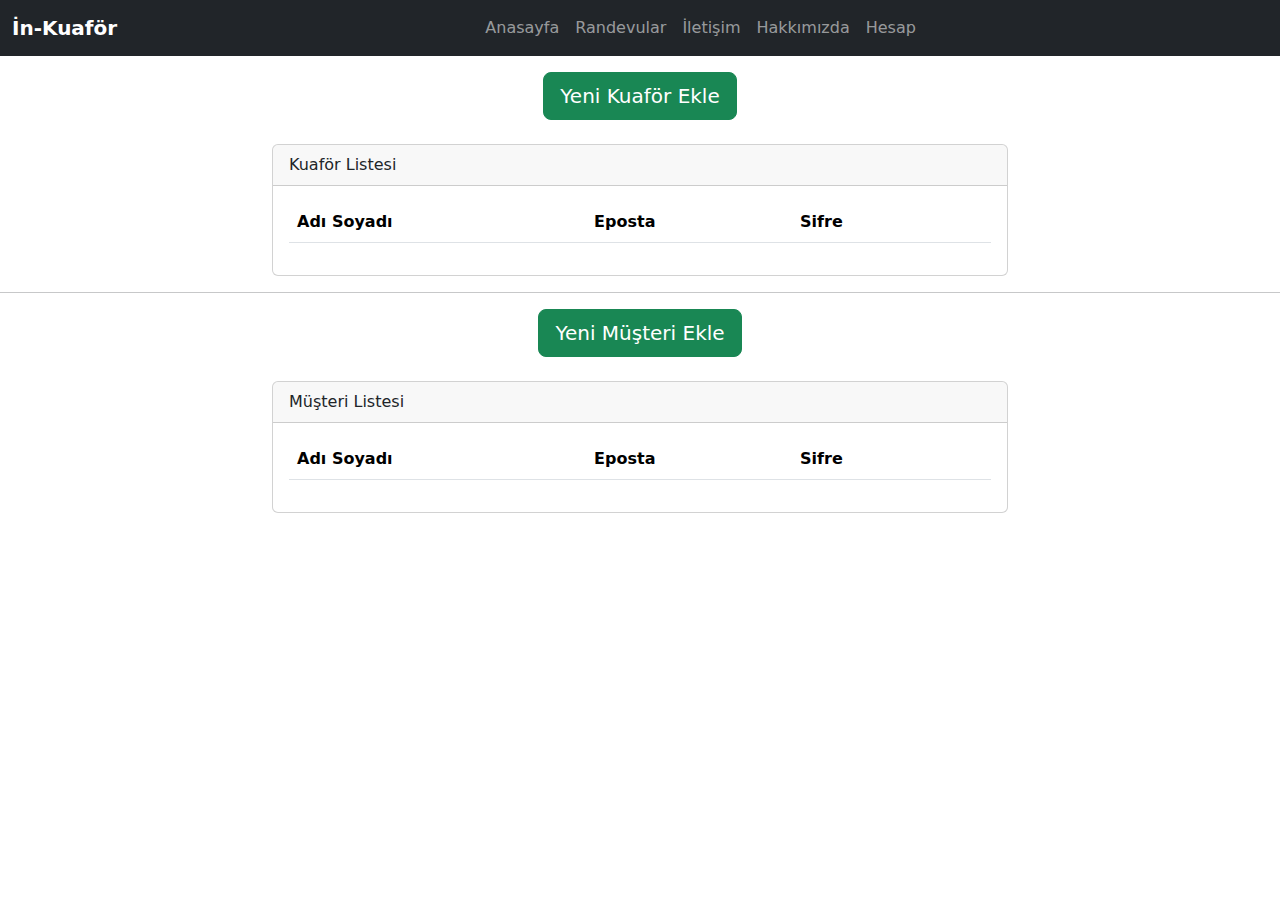
==== frontEnd/Admin.html @ 8b71ee0e "müşteri ve kuaför jquery" ====
<!DOCTYPE html>
<html lang="en">
<head>
    <meta charset="UTF-8">
    <meta name="viewport" content="width=device-width, initial-scale=1">
    <title>Admin</title>
    <link href="https://cdn.jsdelivr.net/npm/bootstrap@5.3.0/dist/css/bootstrap.min.css" rel="stylesheet">
    <script src="https://code.jquery.com/jquery-3.6.4.min.js"></script>
    <script src="js/adminkuafor.js"></script>
    <script src="js/halilDeneme.js"></script>
    <link rel="stylesheet" href="halilDeneme.css">

</head>
<body>

<!-- Page loading animation -->
<div class="loader loader-bg">
    <div class="loader-inner ball-pulse">
        <div></div>
        <div></div>
        <div></div>
    </div>
</div>

<nav class="navbar navbar-expand-md fixed-top top-nav navbar-dark bg-dark">
    <div class="container-fluid">
        <a class="navbar-brand" href="index.html"><strong>İn-Kuaför</strong></a>
        <button class="navbar-toggler" type="button" data-toggle="collapse" data-target="#navbarSupportedContent" aria-controls="navbarSupportedContent" aria-expanded="false" aria-label="Toggle navigation">
            <span class="navbar-toggler-icon"><img src="img/icons/menu.png"></span>
        </button>

        <div class="collapse navbar-collapse" id="navbarSupportedContent">
            <ul class="navbar-nav m-auto text-sm-center text-md-center">
                <li class="nav-item">
                    <a class="nav-link" href="index.html">Anasayfa <span class="sr-only"></span></a>
                </li>
                <li class="nav-item">
                    <a class="nav-link" href="MusteriRandevular.html">Randevular</a>
                </li>
                <li class="nav-item">
                    <a class="nav-link" href="Iletisim.html">İletişim</a>
                </li>
                <li class="nav-item">
                    <a class="nav-link" href="Hakkimizda.html">Hakkımızda</a>
                </li>
                <li class="nav-item">
                    <a class="nav-link" href="Girişyap.html">Hesap</a>
                </li>
            </ul>
        </div>
    </div>
</nav>

<div class="text-center">
    <br>
    <br>
    <br>
    <button type="button" class="btn btn-lg btn-success" id="kuaforEkleButton" onclick="panelEkle()">Yeni Kuaför Ekle</button>
</div>

<div id="goruntule" class="container mt-4">
    <div class="row justify-content-center">
        <div class="col-md-8">
            <div class="card">
                <div class="card-header">
                    Kuaför Listesi
                </div>
                <div class="card-body">
                    <table class="table">
                        <thead>
                            <tr>
                                <th>Adı Soyadı</th>
                                <th>Eposta</th>
                                <th>Sifre</th>
                                <th></th>
                            </tr>
                        </thead>
                        <tbody id="kullaniciListesi">
                            <!-- Buraya kullanıcı listesi gelecek -->
                        </tbody>
                    </table>
                </div>
            </div>
        </div>
    </div>
</div>



    
    <!-- Yeni kullanıcı ekleme formu -->
    <div id="ekleForm" class="mt-4">
        <div class="row justify-content-center">
            <div class="col-md-6">
                <div class="card">
                    <div class="card-body">
                        <h4 class="text-center">Yeni Kuaför Ekle</h4>
                        <hr>
                        <form class="row g-3">
                            <div class="col-md-6">
                                <label for="ekleIsim" class="form-label">Ad</label>
                                <input type="text" class="form-control" id="ekleIsim" required>
                            </div>
                            <div class="col-md-6">
                                <label for="ekleSoyisim" class="form-label">Soyad</label>
                                <input type="text" class="form-control" id="ekleSoyisim" required>
                            </div>
                            <div class="col-12">
                                <label for="ekleEposta" class="form-label">Eposta</label>
                                <input type="email" class="form-control" id="ekleEposta" required>
                            </div>
                            <div class="col-12">
                                <label for="ekleSifre" class="form-label">Şifre</label>
                                <input type="password" class="form-control" id="ekleSifre" required>
                            </div>
                            <div class="col-12">
                                <button type="button" class="btn btn-danger mt-2" id="iptalFormBtn"onclick="ekleIptal()">İptal</button>
                                <button type="button" class="btn btn-success mt-2" id="ekleFormBtn">Ekle</button>
                            </div>
                        </form>
                    </div>
                </div>
            </div>
        </div>
    </div>

    <!-- Kullanıcı güncelleme formu -->
    <div id="guncelleForm" style="display: none;">
        <div class="row justify-content-center">
            <div class="col-md-6">
                <div class="card">
                    <div class="card-body">
                        <h4 class="text-center">Kuaför Güncelle</h4>
                        <hr>
                        <form class="row g-3">
                            <input type="hidden" id="guncelleId" value="">
                            <div class="col-md-6">
                                <label for="guncelleIsim" class="form-label">Ad</label>
                                <input type="text" class="form-control" id="guncelleIsim" required>
                            </div>
                            <div class="col-md-6">
                                <label for="guncelleSoyisim" class="form-label">Soyad</label>
                                <input type="text" class="form-control" id="guncelleSoyisim" required>
                            </div>
                            <div class="col-12">
                                <label for="guncelleEposta" class="form-label">Eposta</label>
                                <input type="email" class="form-control" id="guncelleEposta" required>
                            </div>
                            <div class="col-12">
                                <label for="guncelleSifre" class="form-label">Şifre</label>
                                <input type="password" class="form-control" id="guncelleSifre" required>
                            </div>
                            <div class="col-12">
                                <button type="button" class="btn btn-danger mt-2" id="iptalFormBtn"onclick="ekleIptal()">İptal</button>
                                <button type="button" class="btn btn-success mt-2" id="guncelleBtn">Güncelle</button>
                            </div>
                        </form>
                    </div>
                </div>
            </div>
        </div>
    </div>
   
    <div class="text-center">
        <hr>
        <button type="button" class="btn btn-lg btn-success" id="kuaforEkleButton" onclick="hesapAc()">Yeni Müşteri Ekle</button>
    </div>

    <div id="goruntuleMusteri" class="container mt-4">
        <div class="row justify-content-center">
            <div class="col-md-8">
                <div class="card">
                    <div class="card-header">
                        Müşteri Listesi
                    </div>
                    <div class="card-body">
                        <table class="table">
                            <thead>
                                <tr>
                                    <th>Adı Soyadı</th>
                                    <th>Eposta</th>
                                    <th>Sifre</th>
                                    <th></th>
                                </tr>
                            </thead>
                            <tbody id="musteriListesi">
                                <!-- Buraya kullanıcı listesi gelecek -->
                            </tbody>
                        </table>
                    </div>
                </div>
            </div>
        </div>
    </div>

<!-- Bootstrap JS (Optional) -->
<script src="https://cdn.jsdelivr.net/npm/bootstrap@5.3.0/dist/js/bootstrap.bundle.min.js"></script>
<script>

start();

</script>
</body>
</html>
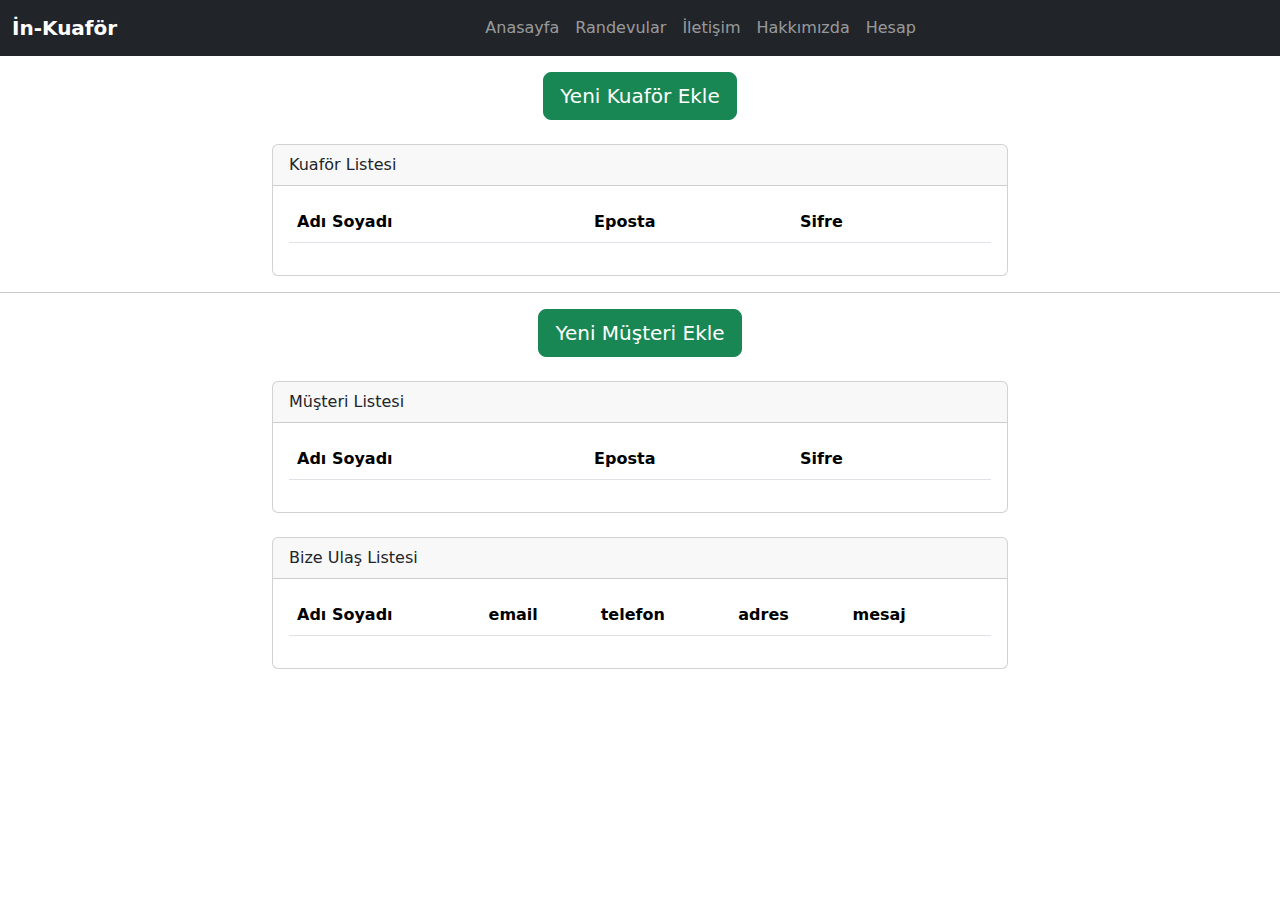
==== commit 8ef063d3: "bize ulasın ve diğerleri" ====
--- a/frontEnd/Admin.html
+++ b/frontEnd/Admin.html
@@ -8,6 +8,8 @@
     <script src="https://code.jquery.com/jquery-3.6.4.min.js"></script>
     <script src="js/adminkuafor.js"></script>
     <script src="js/halilDeneme.js"></script>
+    <script src="js/bizeUlas.js"></script>
+
     <link rel="stylesheet" href="halilDeneme.css">
 
 </head>
@@ -183,7 +185,7 @@
                                     <th></th>
                                 </tr>
                             </thead>
-                            <tbody id="musteriListesi">
+                            <tbody id="musteriListesi" style="max-height: 70vh;overflow-y: scroll;">
                                 <!-- Buraya kullanıcı listesi gelecek -->
                             </tbody>
                         </table>
@@ -192,6 +194,35 @@
             </div>
         </div>
     </div>
+    
+    <div id="goruntuleBizeUlas" class="container mt-4">
+        <div class="row justify-content-center">
+            <div class="col-md-8">
+                <div class="card">
+                    <div class="card-header">
+                        Bize Ulaş Listesi
+                    </div>
+                    <div class="card-body">
+                        <table class="table">
+                            <thead>
+                                <tr>
+                                    <th>Adı Soyadı</th>
+                                    <th>email</th>
+                                    <th>telefon</th>
+                                    <th>adres</th>
+                                    <th>mesaj</th>
+                                    <th></th>
+                                </tr>
+                            </thead>
+                            <tbody id="bizeulaslistesi" style="max-height: 70vh;overflow-y: scroll;">
+                                <!-- bize ulas listesi gelecek-->
+                            </tbody>
+                        </table>
+                    </div>
+                </div>
+            </div>
+        </div>
+    </div>
 
 <!-- Bootstrap JS (Optional) -->
 <script src="https://cdn.jsdelivr.net/npm/bootstrap@5.3.0/dist/js/bootstrap.bundle.min.js"></script>
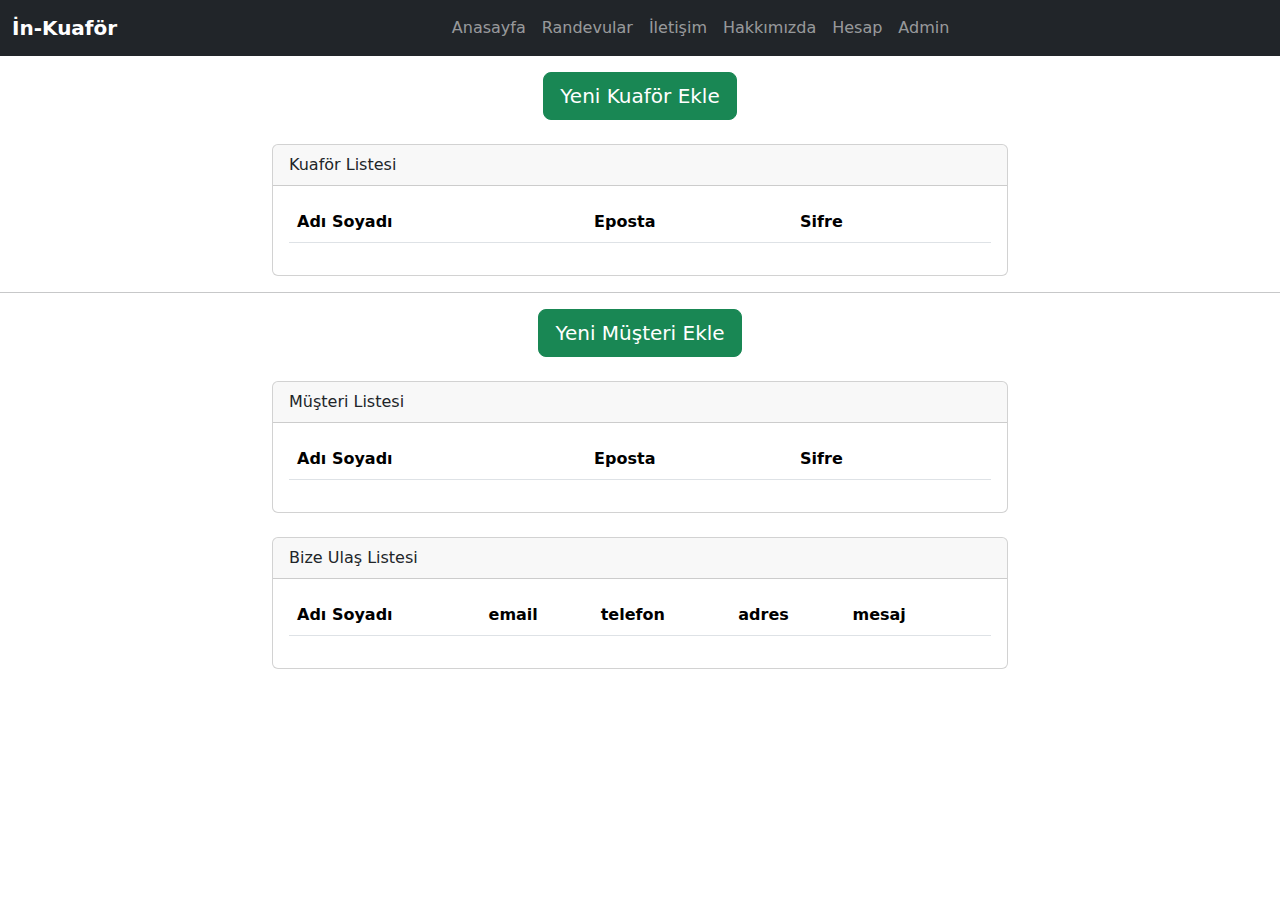
==== commit fbef32d8: "hatalar çözüldü github yapıldı giris yapildi" ====
--- a/frontEnd/Admin.html
+++ b/frontEnd/Admin.html
@@ -48,6 +48,10 @@
                 <li class="nav-item">
                     <a class="nav-link" href="Girişyap.html">Hesap</a>
                 </li>
+          
+                <li class="nav-item">
+                    <a class="nav-link" href="Admin.html">Admin</a>
+                </li>
             </ul>
         </div>
     </div>
@@ -68,7 +72,7 @@
                     Kuaför Listesi
                 </div>
                 <div class="card-body">
-                    <table class="table">
+                    <table class="table table-hover">
                         <thead>
                             <tr>
                                 <th>Adı Soyadı</th>
@@ -176,7 +180,7 @@
                         Müşteri Listesi
                     </div>
                     <div class="card-body">
-                        <table class="table">
+                        <table class="table table-hover">
                             <thead>
                                 <tr>
                                     <th>Adı Soyadı</th>
@@ -203,8 +207,8 @@
                         Bize Ulaş Listesi
                     </div>
                     <div class="card-body">
-                        <table class="table">
-                            <thead>
+                        <table class="table table-hover">
+                            <thead class="thead-dark">
                                 <tr>
                                     <th>Adı Soyadı</th>
                                     <th>email</th>
@@ -214,7 +218,7 @@
                                     <th></th>
                                 </tr>
                             </thead>
-                            <tbody id="bizeulaslistesi" style="max-height: 70vh;overflow-y: scroll;">
+                            <tbody id="bizeliste" style="max-height: 70vh;overflow-y: scroll;">
                                 <!-- bize ulas listesi gelecek-->
                             </tbody>
                         </table>
